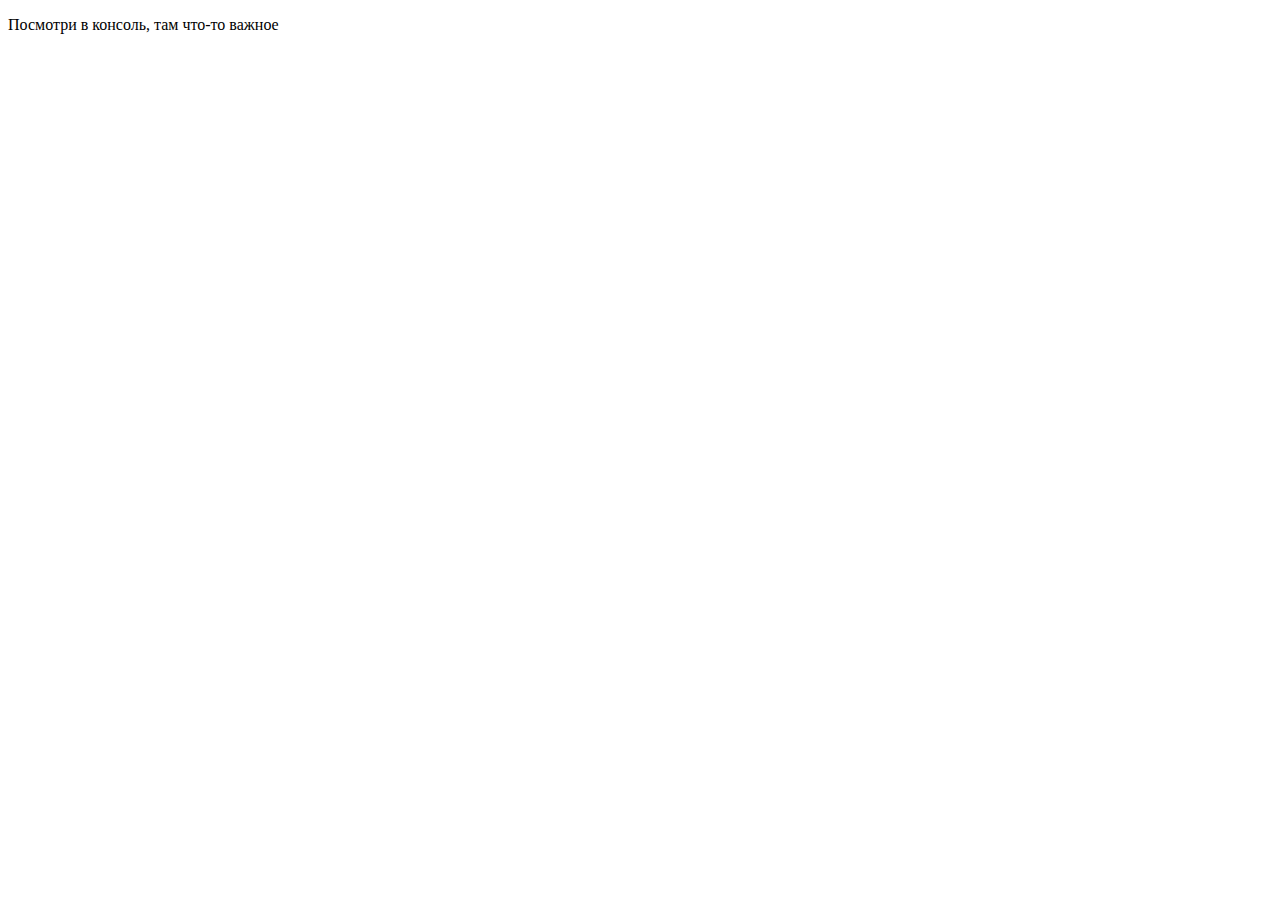
==== task1/index.html @ bbe676ac "init task" ====
<!DOCTYPE html>
<html lang="en">
<head>
    <meta charset="UTF-8">
    <title>JS-Start. 1 задача</title>
</head>
<body>
<p>Посмотри в консоль, там что-то важное</p>
</body>
<script src="script.js"></script>
</html>
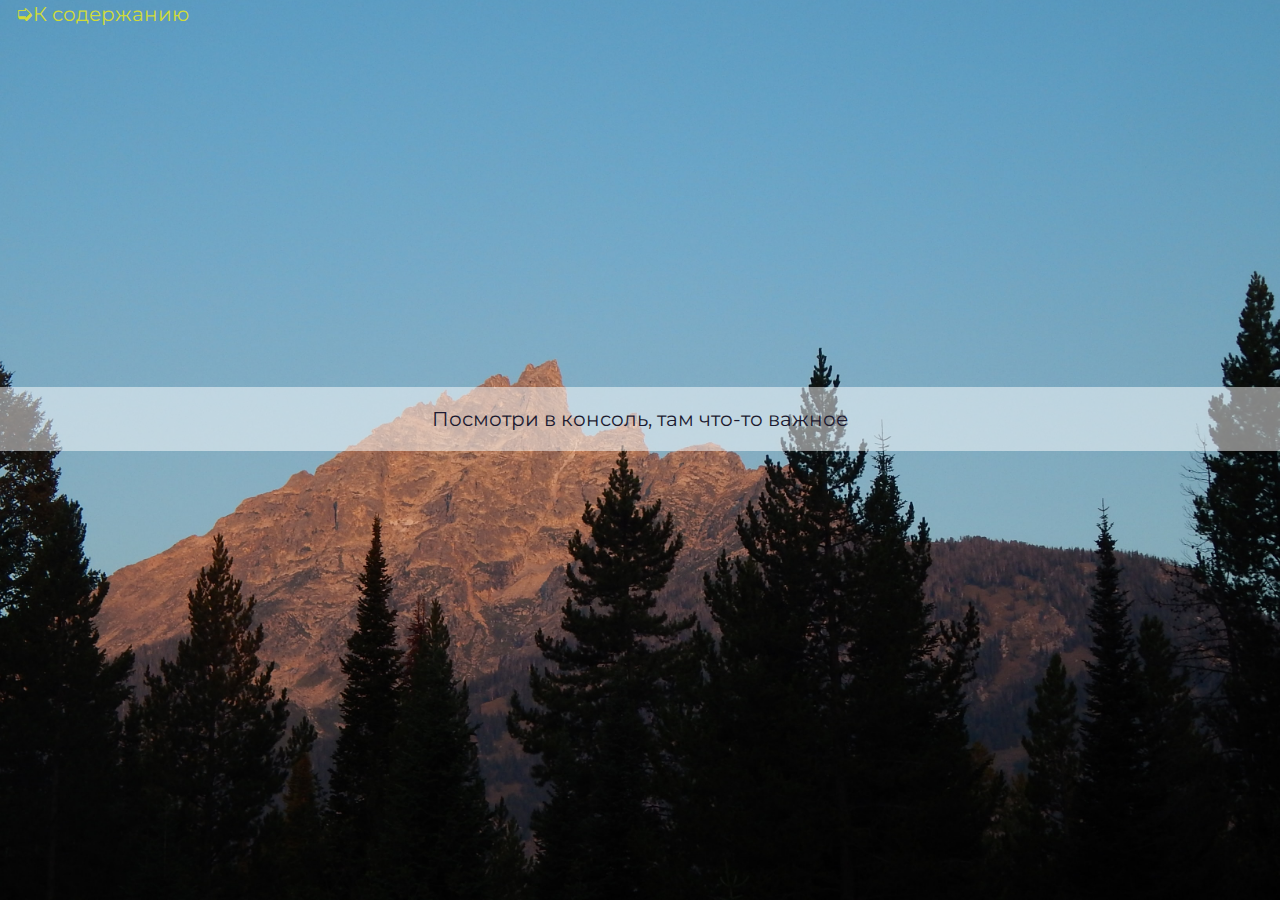
==== commit 5960fb8e: "Improve solution and add styles" ====
--- a/task1/index.html
+++ b/task1/index.html
@@ -2,10 +2,21 @@
 <html lang="en">
 <head>
     <meta charset="UTF-8">
+    <meta name="viewport" content="width=device-width, initial-scale=1.0">
+
     <title>JS-Start. 1 задача</title>
+
+    <link rel="preconnect" href="https://fonts.googleapis.com">
+    <link rel="preconnect" href="https://fonts.gstatic.com" crossorigin>
+    <link href="https://fonts.googleapis.com/css2?family=Montserrat&display=swap" rel="stylesheet">
+
+    <link href="../task1/css/style.css" rel="stylesheet" type="text/css">
+    
 </head>
 <body>
-<p>Посмотри в консоль, там что-то важное</p>
+    <a href="../index.html">К содержанию</a>
+
+    <p>Посмотри в консоль, там что-то важное</p>
+    <script src="script.js"></script>
 </body>
-<script src="script.js"></script>
 </html>--- a/task1/css/style.css
+++ b/task1/css/style.css
@@ -0,0 +1,41 @@
+* {
+    margin: 0;
+    padding: 0;
+}
+
+
+body {
+    background:url('../css/images/background.jpg') center center no-repeat fixed;
+    background-size: cover;
+    color: #1C1A30;
+
+    font-family: 'Montserrat', sans-serif;
+    font-size: 20px;
+}
+
+p {
+    margin-top: 40vh;
+    padding: 20px;
+    
+    width: 100wv;
+    text-align: center;
+    background-color: rgb(255, 255, 255, 0.5);
+}
+
+
+a  {
+    text-decoration: none;
+    padding: 15px;
+    color: #1C1A30;
+}
+
+a::before {
+    content: '\27AD';
+    font-weight: 400;
+    font-size: 22px;
+}
+
+
+a:hover {
+    color: #d0db39;
+}